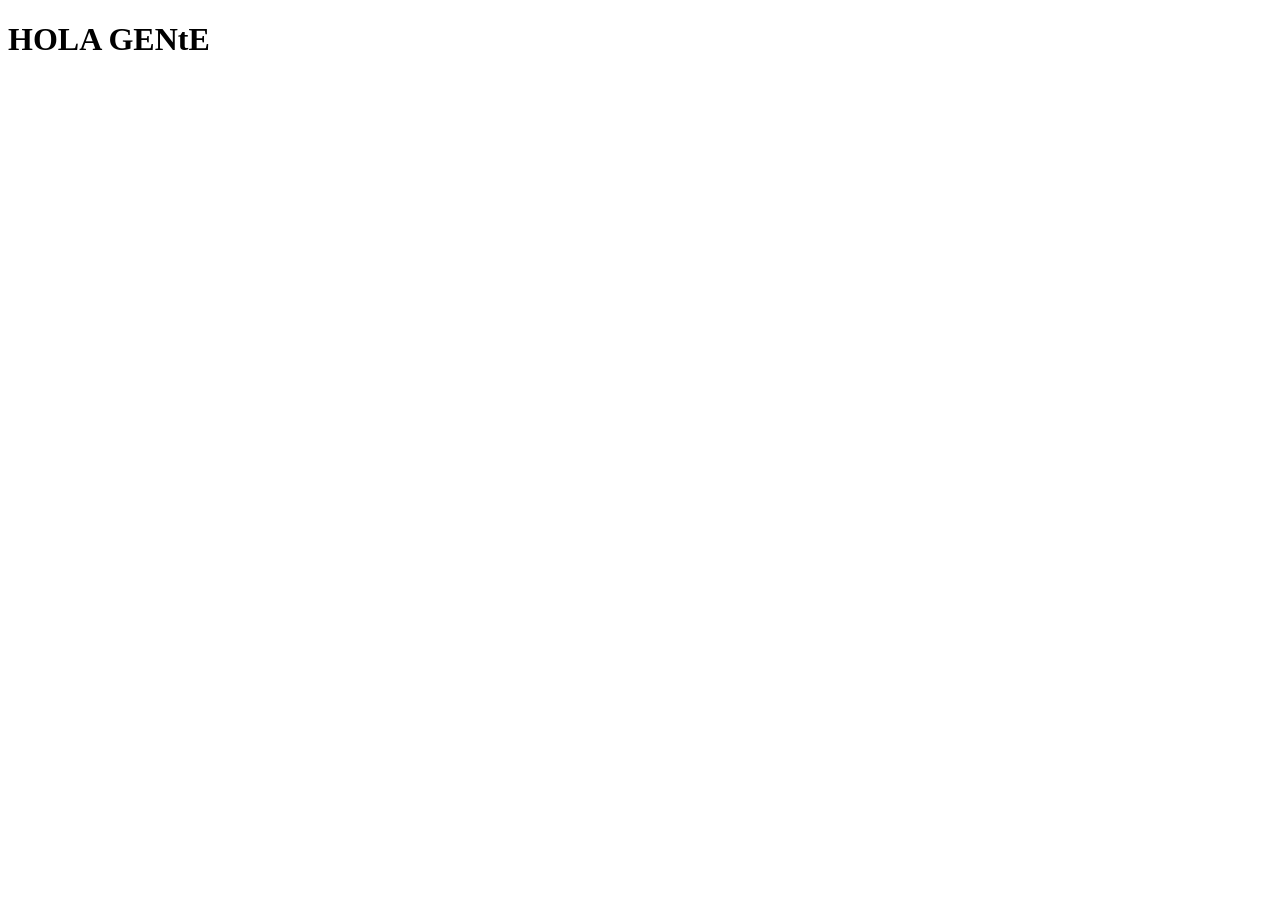
==== src/index.html @ 497efe7c "habilitando github" ====
<!DOCTYPE html>
<html>

<head>
  <meta charset="utf-8">
  <title>Analizador de texto</title>
  <link rel="stylesheet" href="style.css" />
</head>

<body>
  <script src="index.js" type="module"></script>

  <h1>HOLA GENtE</h1>


  
</body>
</html>
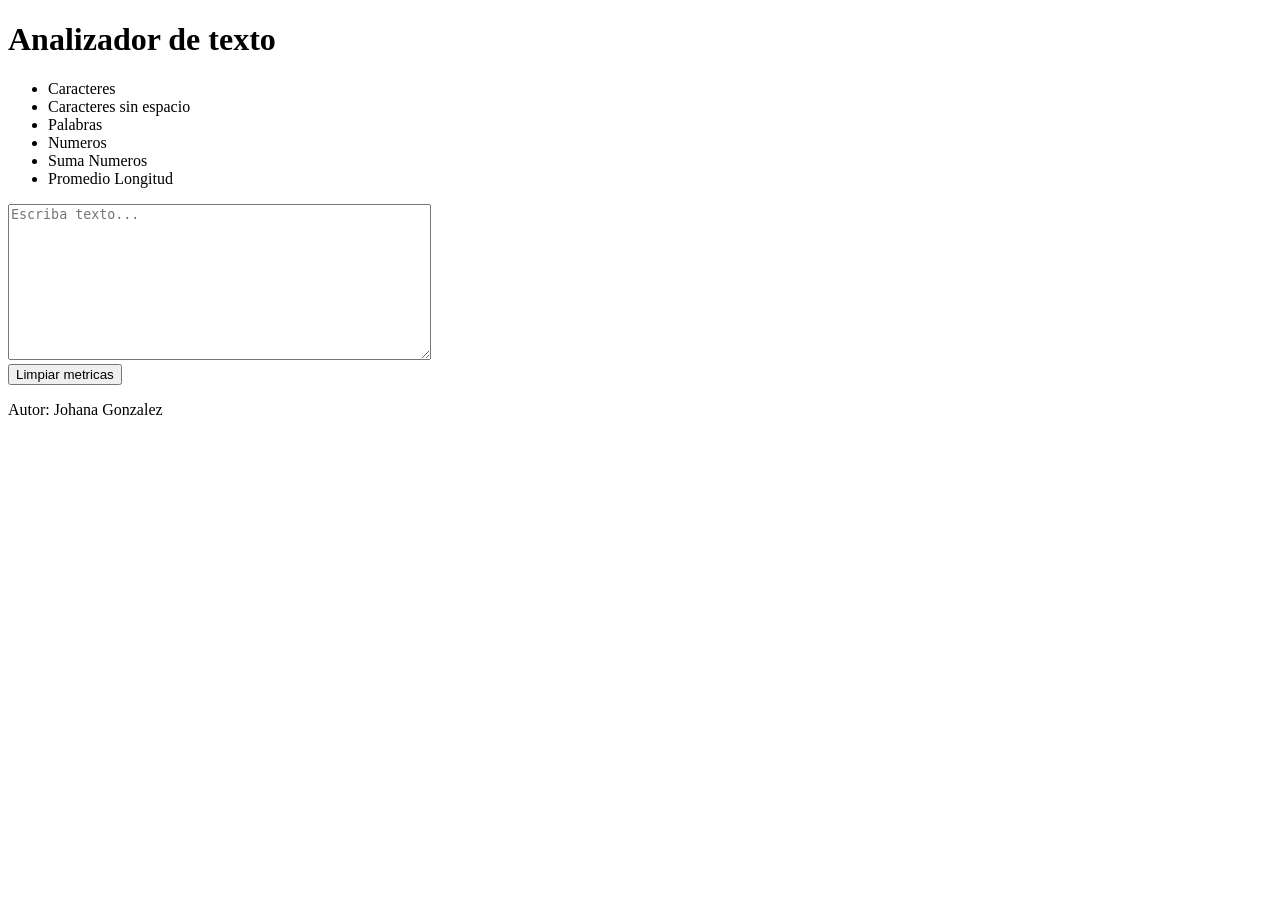
==== commit 9d30e931: "subo cambios de estructura de html y funcion recuento de caracteres" ====
--- a/src/index.html
+++ b/src/index.html
@@ -10,9 +10,48 @@
 <body>
   <script src="index.js" type="module"></script>
 
-  <h1>HOLA GENtE</h1>
+  <header>
+    <h1>Analizador de texto</h1>
+  </header>
+  <main>
+    <section>
+      <ul>
+        <li data-testid="character-count" class="caracteres">
+          Caracteres
+        </li>
+        <li data-testid="character-no-spaces-count" class="caracteres-sin-espacio">
+          Caracteres sin espacio
+        </li>
+        <li data-testid="word-count" class="palabras">
+          Palabras
+        </li>
+        <li data-testid="number-count" class="numeros">
+          Numeros
+        </li>
+        <li data-testid="number-sum" class="suma-numeros">
+          Suma Numeros
+        </li>
+        <li data-testid="word-length-average" class="promedio-longitud">
+          Promedio Longitud
+        </li>
+      </ul>
+    </section>
+    <section>
+      <textarea name="user-input" rows="10" cols="50" placeholder="Escriba texto..."></textarea>
+    </section>
+    <section>
+      <button id="reset-button" type="button">Limpiar metricas</button>
+    </section>
+  </main>
+
+  <footer>
+    <p>Autor: Johana Gonzalez</p>
+  </footer>
 
 
-  
+
+
+
 </body>
+
 </html>
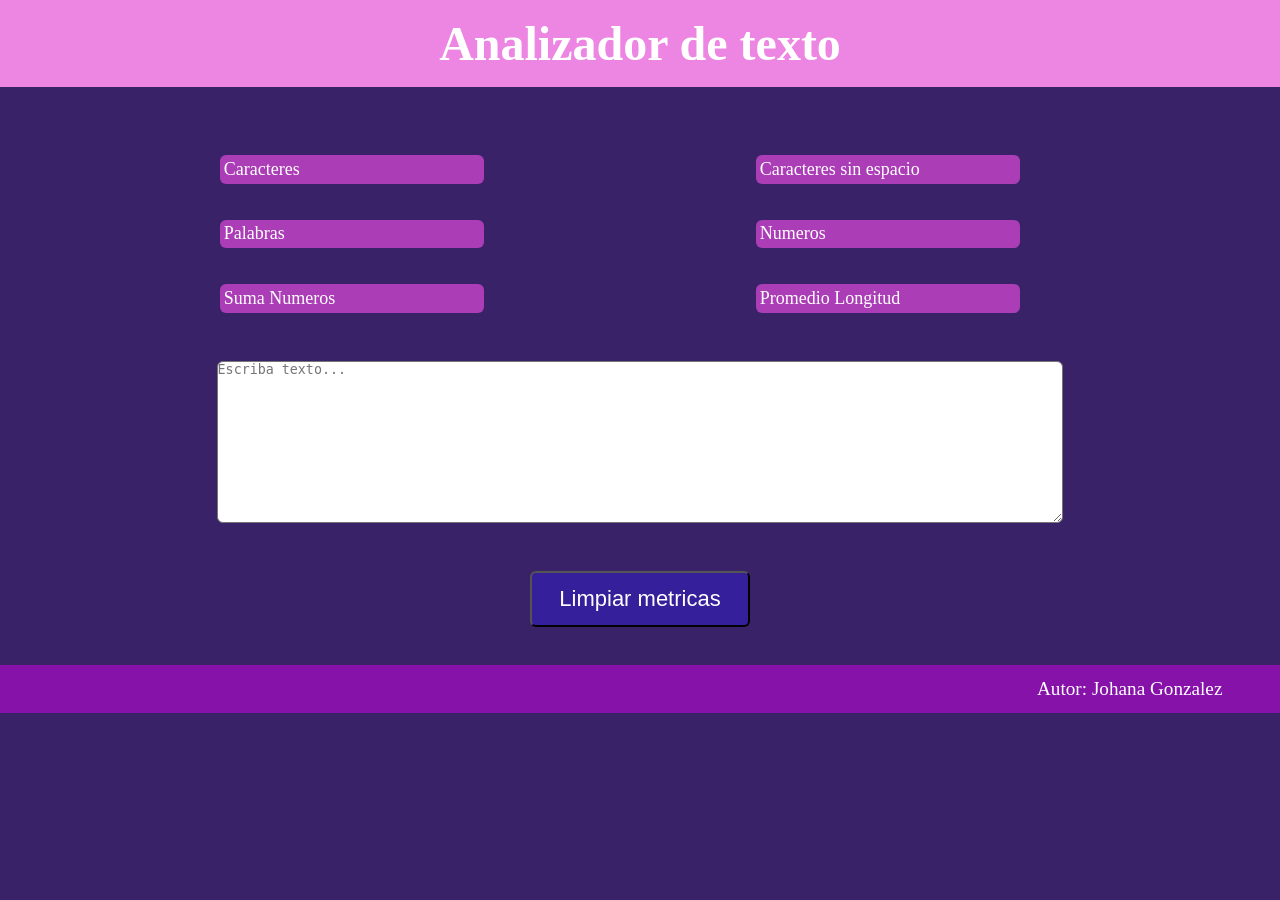
==== commit b4fb6bf5: "realice css" ====
--- a/src/index.html
+++ b/src/index.html
@@ -8,8 +8,6 @@
 </head>
 
 <body>
-  <script src="index.js" type="module"></script>
-
   <header>
     <h1>Analizador de texto</h1>
   </header>
@@ -19,19 +17,19 @@
         <li data-testid="character-count" class="caracteres">
           Caracteres
         </li>
-        <li data-testid="character-no-spaces-count" class="caracteres-sin-espacio">
+        <li data-testid="character-no-spaces-count" class="caracteres">
           Caracteres sin espacio
         </li>
-        <li data-testid="word-count" class="palabras">
+        <li data-testid="word-count" class="caracteres">
           Palabras
         </li>
-        <li data-testid="number-count" class="numeros">
+        <li data-testid="number-count" class="caracteres">
           Numeros
         </li>
-        <li data-testid="number-sum" class="suma-numeros">
+        <li data-testid="number-sum" class="caracteres">
           Suma Numeros
         </li>
-        <li data-testid="word-length-average" class="promedio-longitud">
+        <li data-testid="word-length-average" class="caracteres">
           Promedio Longitud
         </li>
       </ul>
@@ -49,8 +47,7 @@
   </footer>
 
 
-
-
+  <script src="index.js" type="module"></script>
 
 </body>
 
--- a/src/style.css
+++ b/src/style.css
@@ -0,0 +1,84 @@
+* {
+    margin: 0;
+    padding: 0;
+}
+
+body {
+    background-color: rgb(57, 34, 104);
+}
+
+header {
+    color: white;
+    text-align: center;
+    font-size: x-large;
+    background: #ec86e2
+}
+
+h1 {
+    padding: 1rem;
+}
+
+section:nth-of-type(1) {
+    padding-top: 2em
+}
+
+ul {
+    display: grid;
+    grid-template-columns: 16em 16em;
+    list-style: none;
+    justify-content: space-around;
+    margin-left: 5em;
+    margin-right: 8em;
+}
+
+.caracteres {
+    color: white;
+    font-size: large;
+    background: #ab3eb6;
+    width: 100%;
+    padding: 1.5%;
+    margin-top: 2em;
+    border-radius: 6px;
+}
+
+section:nth-last-of-type(2) {
+    display: flex;
+    justify-content: center;
+    padding-top: 3em;
+}
+
+textarea[name="user-input"] {
+    width: 66%;
+    border-radius: 6px;
+    height: 12em;
+}
+
+section:nth-of-type(3) {
+    display: flex;
+    justify-content: center;
+    padding-top: 3em;
+}
+
+#reset-button {
+    background-color:  #361f9b;
+    color: white;
+    font-size: 22px;
+    width: 10em;
+    height: 56px;
+    border-radius: 6px;
+}
+
+footer {
+    display: flex;
+    justify-content: end;
+    align-items: center;
+    padding-right: 3em;
+    font-size: larger;
+    height: 3rem;
+    background-color: #8712aa;
+    color: white;
+    margin-top: 2em;
+}
+
+
+
